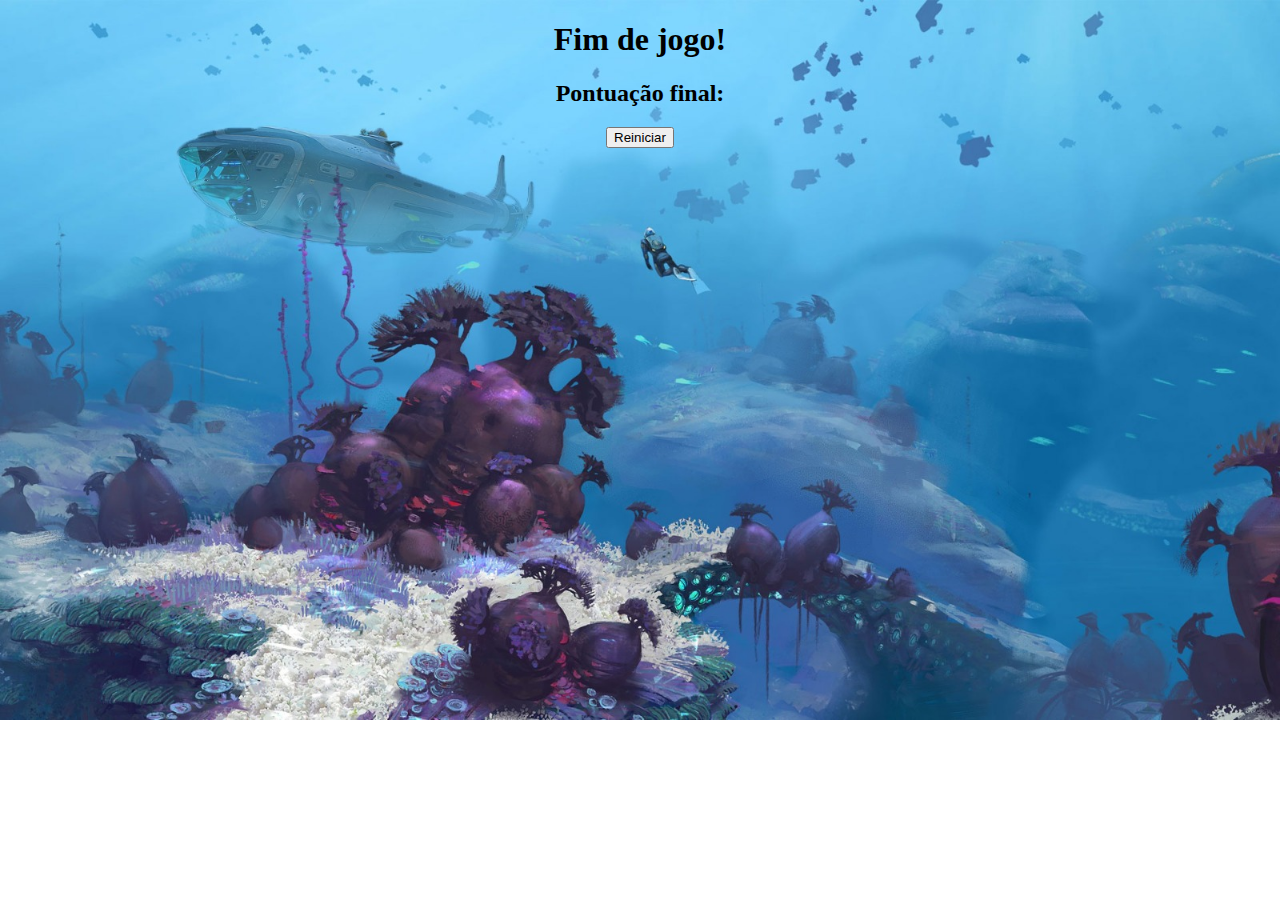
==== jogo/derrota.html @ c96f8c2b "add imagem do bicho e ajeitando o fundo" ====
<!DOCTYPE html>
<html lang="pt-br">
<head>
    <meta charset="UTF-8">
    <meta name="viewport" content="width=device-width, initial-scale=1.0">
    <link rel="stylesheet" href="css/estilos.css">
    <title>Fim de jogo</title>
</head>

<body>
    <center><h1 id="derrota">Fim de jogo!</h1></center>
    <h2 id="PontoFim">Pontuação final:</h2>
    <button onclick="window.location.href='index.html'">Reiniciar</button>
</body>
</html>
---- jogo/css/estilos.css ----
body{
	text-align: center;
	background-image: url(../img/fundo2.jpeg);
	background-repeat:no-repeat;
	background-size: cover;
}

.grid {

	width: 840px;
	height: 630px;

	margin: 0 auto;
	display: flex;
	flex-wrap: wrap;
	flex-direction: column;
	align-self: center;

	background: url(../img/fundo.jpeg);
	background-size: cover;

	border: 3px solid black;
	border-radius: 20px;
}

.square {
	height: 210px;
	width: 210px;

	background-size: cover;
	align-self: center;

    user-select: none;
}



.square image{
    width: 100px;
    height: 100px;
}

#timer{
	position: absolute;
	margin: 0;
	font-size: 60px;
	margin-left: 30px;
}
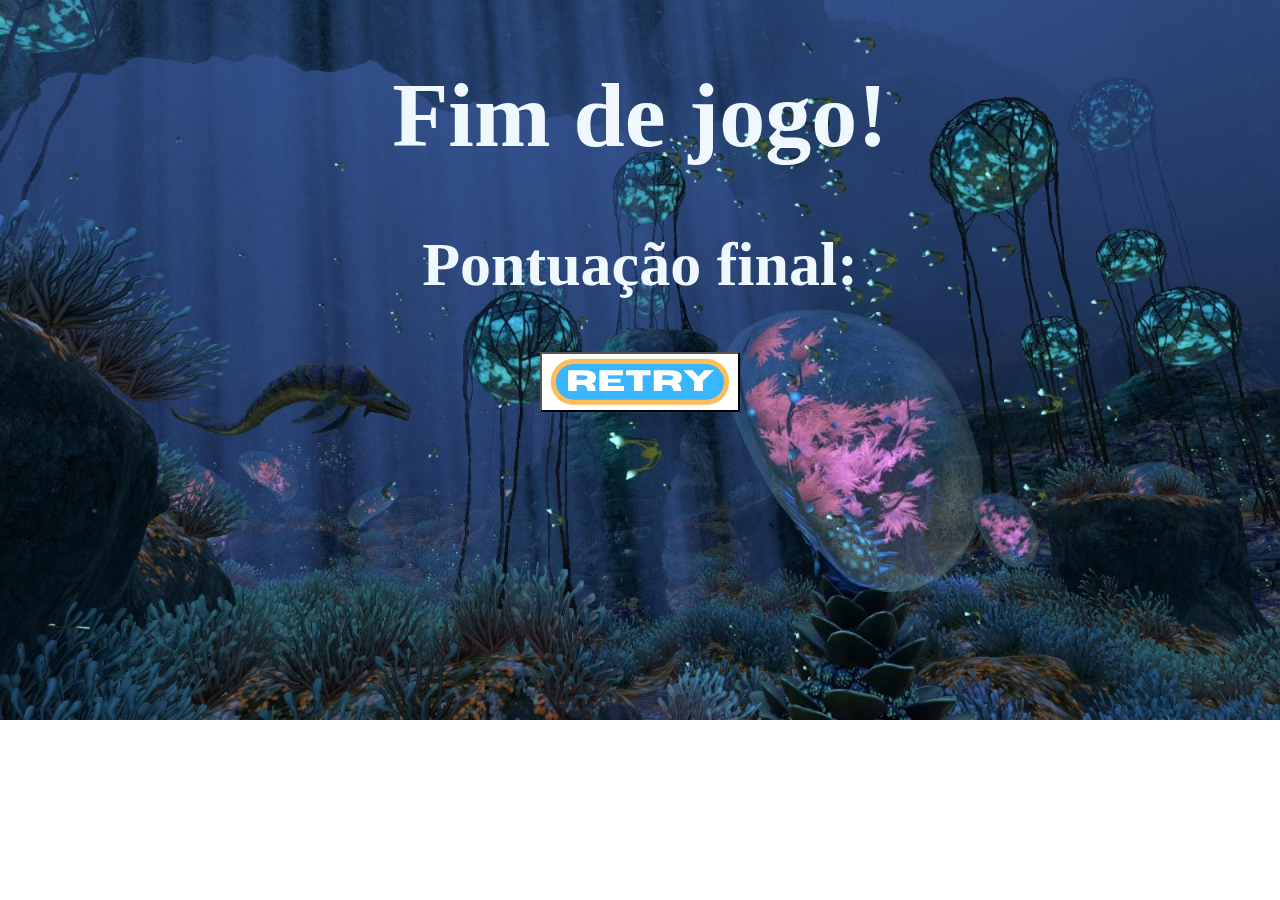
==== commit 770966d9: "alterações" ====
--- a/jogo/derrota.html
+++ b/jogo/derrota.html
@@ -5,11 +5,12 @@
     <meta name="viewport" content="width=device-width, initial-scale=1.0">
     <link rel="stylesheet" href="css/estilos.css">
     <title>Fim de jogo</title>
+    <script src="js\gameover.js"></script>
 </head>
 
 <body>
     <center><h1 id="derrota">Fim de jogo!</h1></center>
     <h2 id="PontoFim">Pontuação final:</h2>
-    <button onclick="window.location.href='index.html'">Reiniciar</button>
+    <button onclick="window.location.href='index.html'"> <img src="img/button.png" height ="100%" width="100%"/> </button>
 </body>
 </html>--- a/jogo/css/estilos.css
+++ b/jogo/css/estilos.css
@@ -1,7 +1,9 @@
-
+html{
+	cursor: url(../img/maoRobo128.png) 2 2, pointer;
+}
 body{
 	text-align: center;
-	background-image: url(../img/fundo2.jpeg);
+	background-image: url(../img/fundo1.jpeg);
 	background-repeat:no-repeat;
 	background-size: cover;
 }
@@ -30,11 +32,8 @@
 
 	background-size: cover;
 	align-self: center;
-
     user-select: none;
 }
-
-
 
 .square image{
     width: 100px;
@@ -46,4 +45,21 @@
 	margin: 0;
 	font-size: 60px;
 	margin-left: 30px;
+}
+
+button{
+	width: 200px;
+	height: 60px;
+	font-size: 32px;
+	background-color: rgb(255, 255, 255);
+}
+
+#derrota{
+	font-size: 92px;
+	color: aliceblue;
+}
+
+#PontoFim{
+	font-size: 62px;
+	color: aliceblue;
 }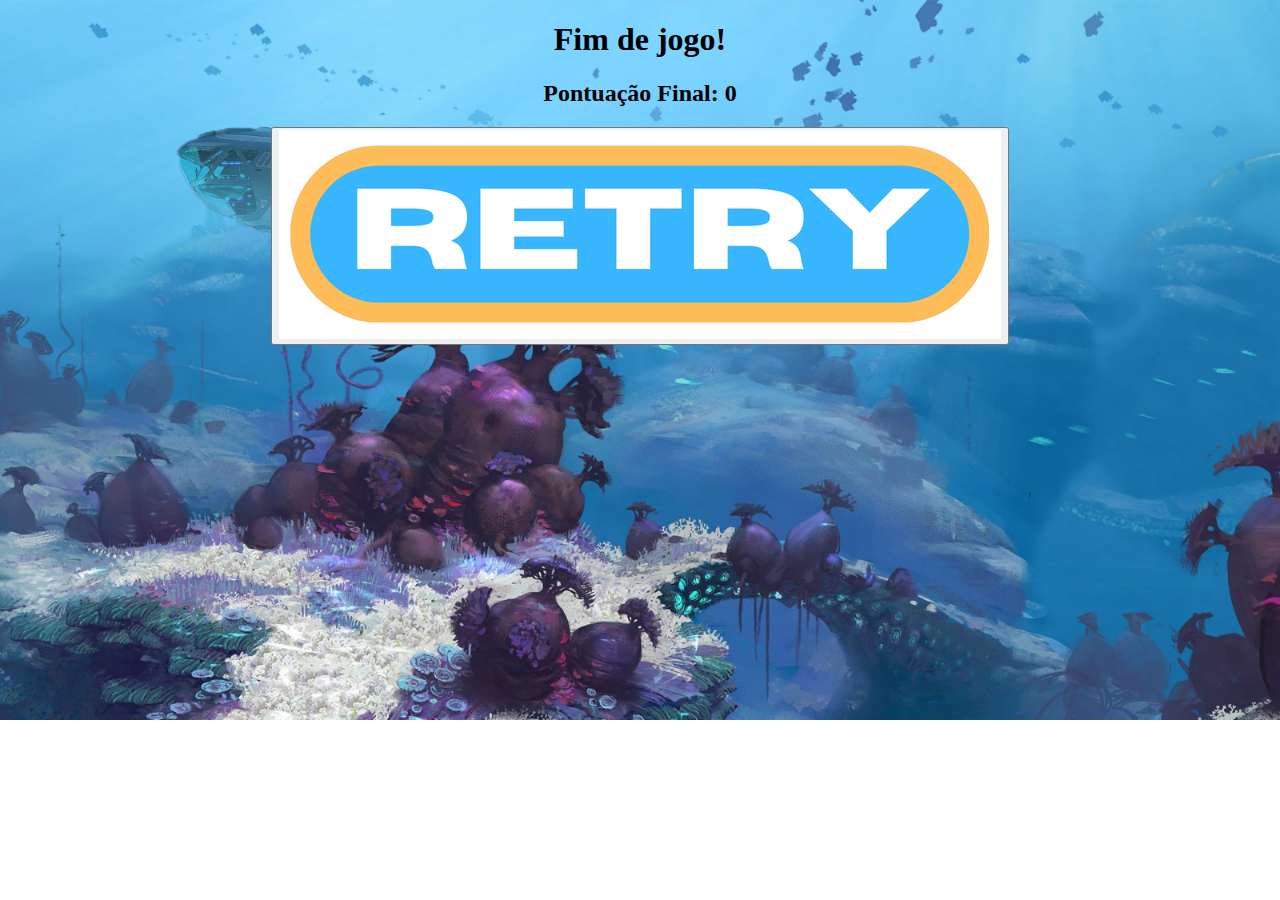
==== commit 038d677a: "Que a assombração do javascript seja expurgada da minha vida" ====
--- a/jogo/derrota.html
+++ b/jogo/derrota.html
@@ -5,12 +5,21 @@
     <meta name="viewport" content="width=device-width, initial-scale=1.0">
     <link rel="stylesheet" href="css/estilos.css">
     <title>Fim de jogo</title>
-    <script src="js\gameover.js"></script>
+    <!--<script src="js/gameover.js"></script>-->
+    <script src="js/jogosonic.js"></script>
 </head>
 
 <body>
     <center><h1 id="derrota">Fim de jogo!</h1></center>
     <h2 id="PontoFim">Pontuação final:</h2>
     <button onclick="window.location.href='index.html'"> <img src="img/button.png" height ="100%" width="100%"/> </button>
+    <script>
+        window.onload = console.log(score)
+        window.onload = console.log(time)
+        window.onload = function(){
+            
+            (document.getElementById("PontoFim").innerText = "Pontuação Final: " + score);
+        }
+    </script>
 </body>
-</html>+</html>
--- a/jogo/css/estilos.css
+++ b/jogo/css/estilos.css
@@ -3,7 +3,7 @@
 }
 body{
 	text-align: center;
-	background-image: url(../img/fundo1.jpeg);
+	background-image: url(../img/fundo2.jpeg);
 	background-repeat:no-repeat;
 	background-size: cover;
 }
@@ -45,21 +45,4 @@
 	margin: 0;
 	font-size: 60px;
 	margin-left: 30px;
-}
-
-button{
-	width: 200px;
-	height: 60px;
-	font-size: 32px;
-	background-color: rgb(255, 255, 255);
-}
-
-#derrota{
-	font-size: 92px;
-	color: aliceblue;
-}
-
-#PontoFim{
-	font-size: 62px;
-	color: aliceblue;
 }